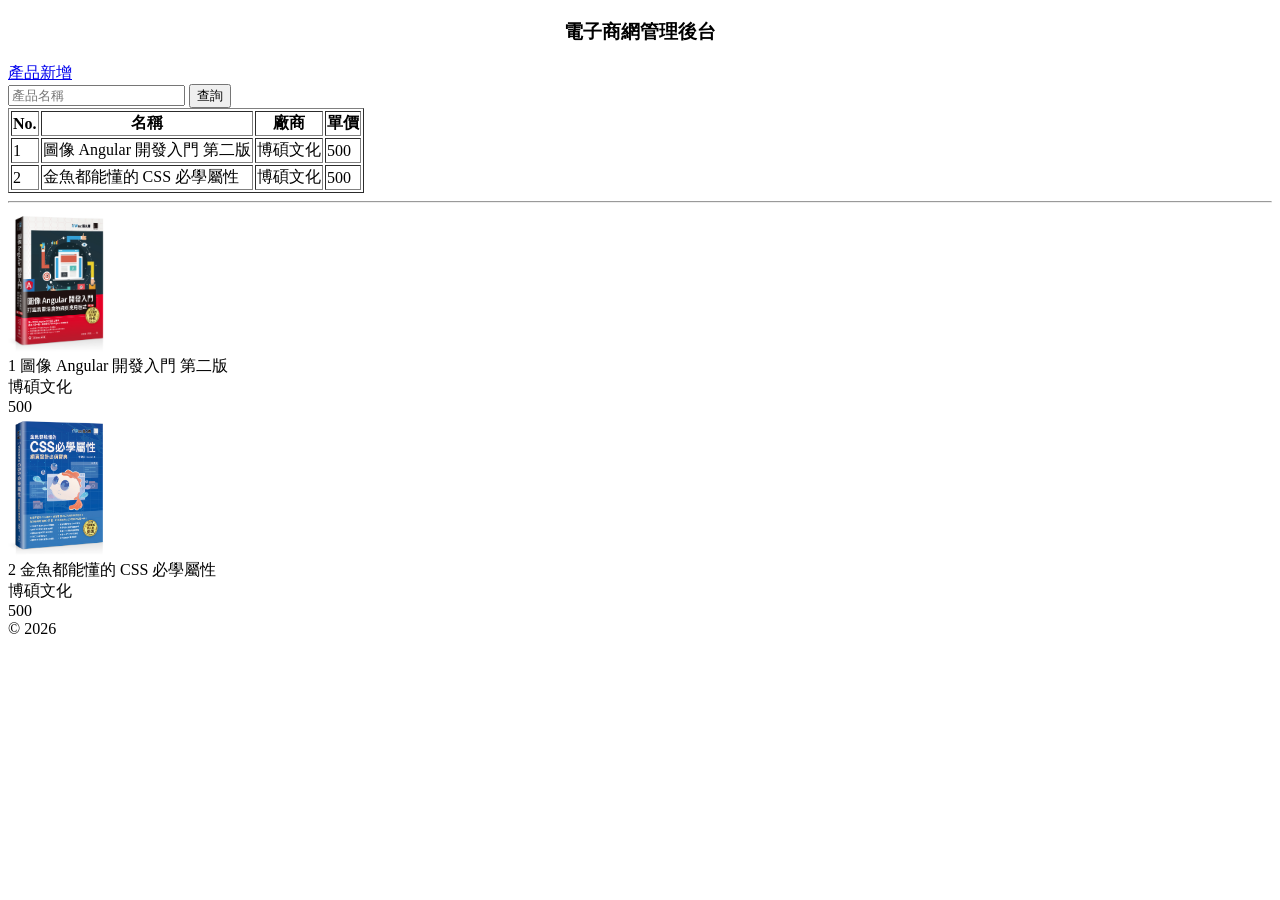
==== src/index.html @ 3e60ecc4 "feat(css): 利用 css 實作標題置中" ====
<!doctype html>
<html lang="en">
  <head>
    <meta charset="UTF-8" />
    <meta name="viewport" content="width=device-width, initial-scale=1.0" />
    <link rel="stylesheet" href="index.css" />
    <title>電子商網管理後台</title>
  </head>
  <body>
    <header>
      <h3 style="text-align: center">電子商網管理後台</h3>
    </header>
    <nav>
      <a href="./form.html">產品新增</a>
    </nav>
    <form>
      <input type="text" placeholder="產品名稱" />
      <button type="button">查詢</button>
    </form>
    <table border="1">
      <tr>
        <th>No.</th>
        <th>名稱</th>
        <th>廠商</th>
        <th>單價</th>
      </tr>
      <tr>
        <td>1</td>
        <td>圖像 Angular 開發入門 第二版</td>
        <td>博碩文化</td>
        <td>500</td>
      </tr>
      <tr>
        <td>2</td>
        <td>金魚都能懂的 CSS 必學屬性</td>
        <td>博碩文化</td>
        <td>500</td>
      </tr>
    </table>
    <hr />
    <div>
      <img src="./assets/images/angular.jpg" alt="angular" width="100" />
    </div>
    <div>
      <div>
        <span>1</span>
        <span>圖像 Angular 開發入門 第二版</span>
      </div>
      <div>博碩文化</div>
      <div>500</div>
    </div>
    <div>
      <div>
        <img src="./assets/images/css.jpg" alt="css" width="100" />
      </div>
      <div>
        <span>2</span>
        <span>金魚都能懂的 CSS 必學屬性</span>
      </div>
      <div>博碩文化</div>
      <div>500</div>
    </div>
    <footer>© 2026</footer>
  </body>
</html>
---- src/index.css ----
h3 {
  text-align: center;
}
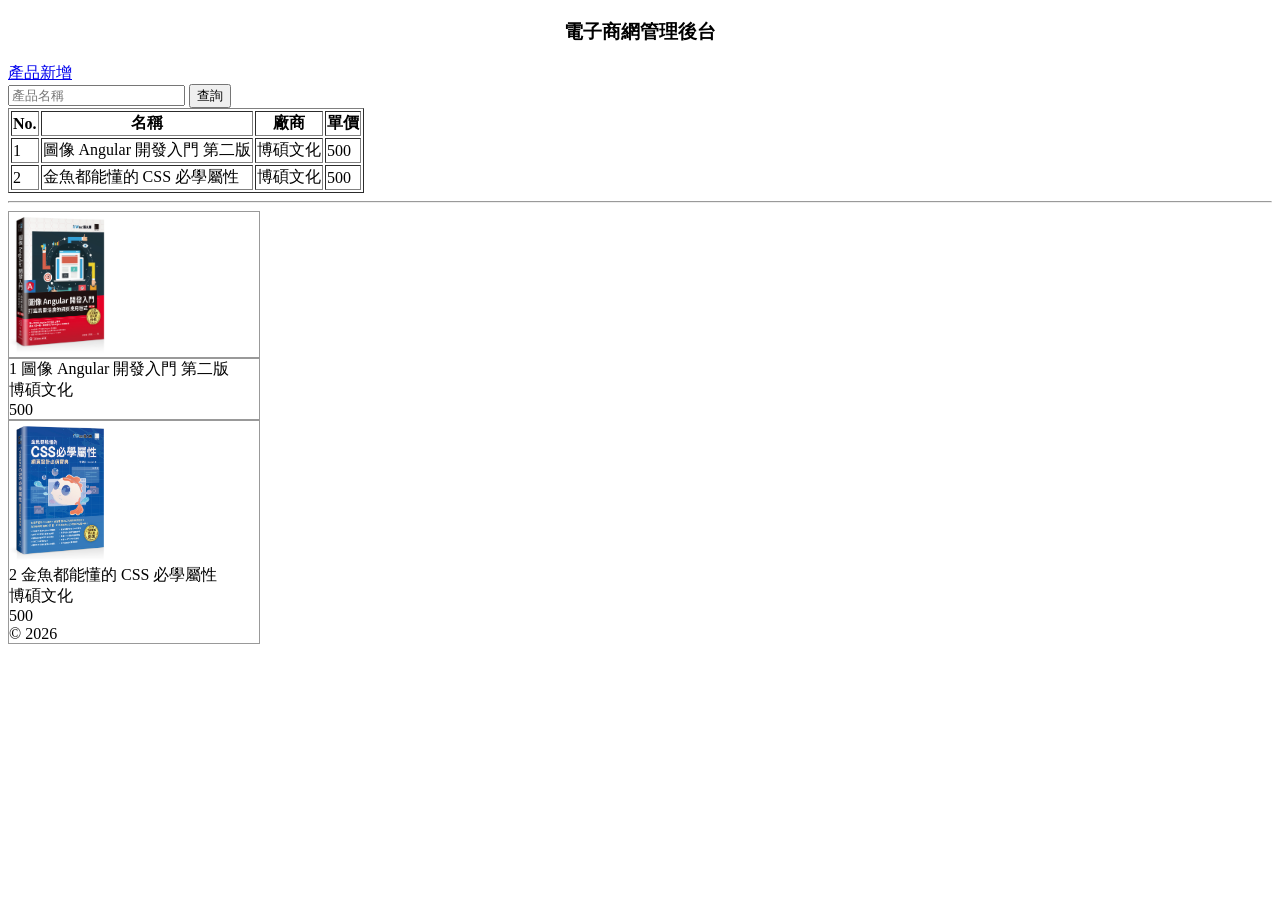
==== commit 5cf26354: "feat(css): 設定產品卡片框線與寬度樣式" ====
--- a/src/index.html
+++ b/src/index.html
@@ -38,18 +38,18 @@
       </tr>
     </table>
     <hr />
-    <div>
+    <section class="card">
       <img src="./assets/images/angular.jpg" alt="angular" width="100" />
-    </div>
-    <div>
+    </section>
+    <section class="card">
       <div>
         <span>1</span>
         <span>圖像 Angular 開發入門 第二版</span>
       </div>
       <div>博碩文化</div>
       <div>500</div>
-    </div>
-    <div>
+    </section>
+     <section class="card">
       <div>
         <img src="./assets/images/css.jpg" alt="css" width="100" />
       </div>
--- a/src/index.css
+++ b/src/index.css
@@ -1,3 +1,9 @@
 h3 {
   text-align: center;
 }
+.card {
+  border-style: solid;
+  border-color: #999;
+  border-width: 1px;
+  width: 250px;
+}
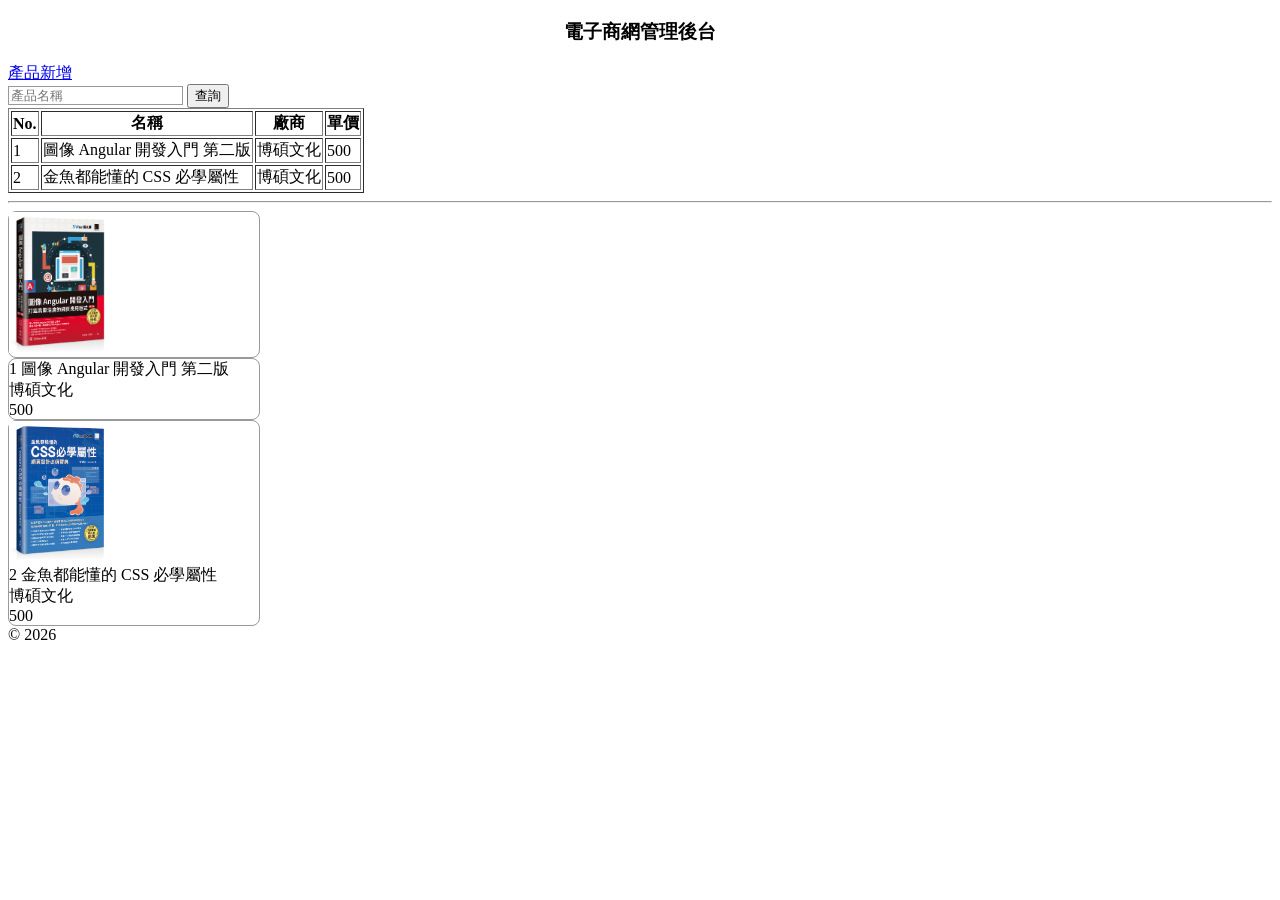
==== commit 43a01787: "feat(css): 設定卡片框線樣式" ====
--- a/src/index.html
+++ b/src/index.html
@@ -49,7 +49,7 @@
       <div>博碩文化</div>
       <div>500</div>
     </section>
-     <section class="card">
+    <section class="card">
       <div>
         <img src="./assets/images/css.jpg" alt="css" width="100" />
       </div>
@@ -59,7 +59,7 @@
       </div>
       <div>博碩文化</div>
       <div>500</div>
-    </div>
+    </section>
     <footer>© 2026</footer>
   </body>
 </html>
--- a/src/index.css
+++ b/src/index.css
@@ -2,8 +2,11 @@
   text-align: center;
 }
 .card {
-  border-style: solid;
-  border-color: #999;
-  border-width: 1px;
+  border: solid 1px #999;
+  border-radius: 8px;
   width: 250px;
 }
+
+input[type="text"] {
+  border: solid 1px #999;
+}
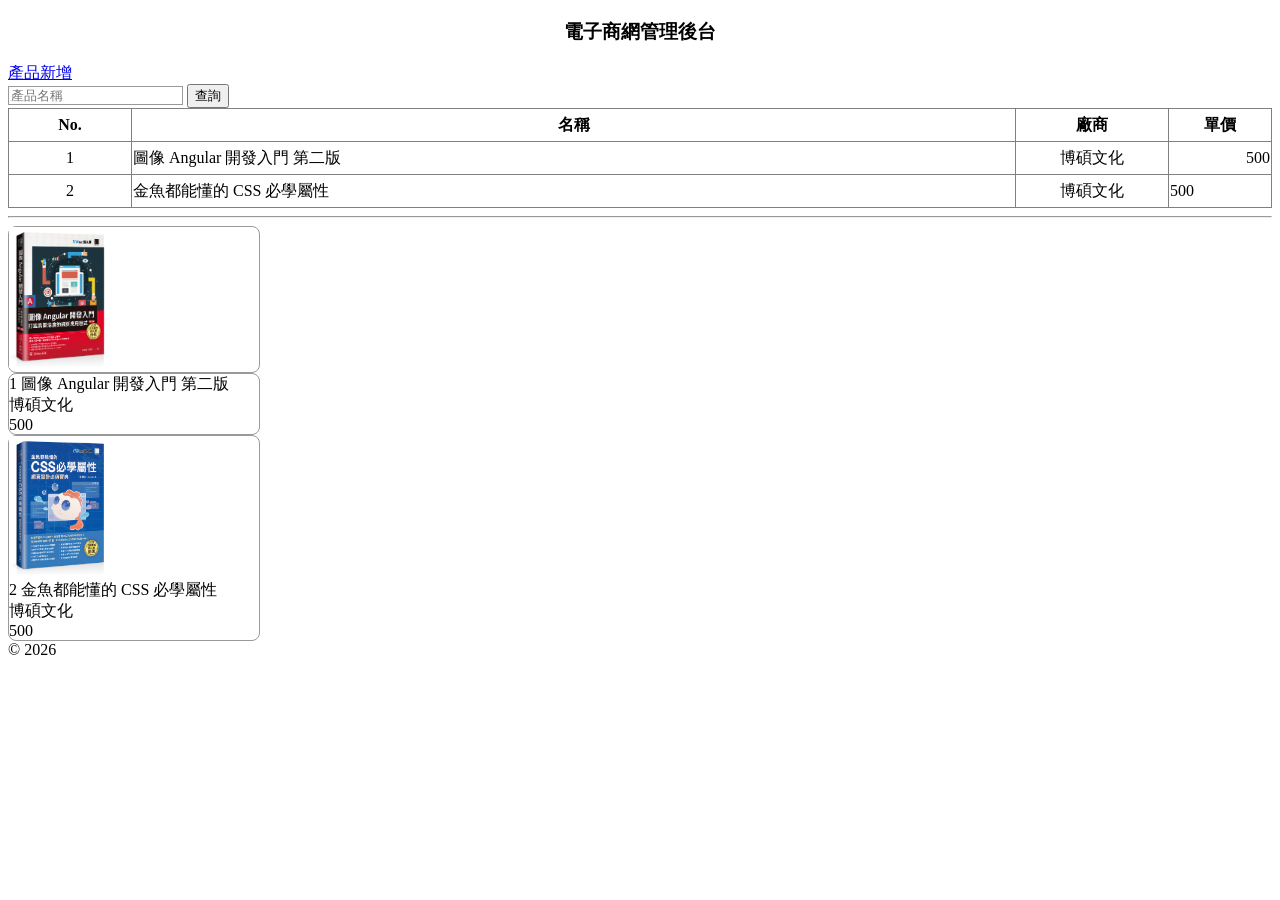
==== commit 0b7ee4d2: "feat(css): 實作產品資料表樣式設定" ====
--- a/src/index.html
+++ b/src/index.html
@@ -24,16 +24,14 @@
         <th>廠商</th>
         <th>單價</th>
       </tr>
-      <tr>
-        <td>1</td>
+    <td class="id">1</td>
         <td>圖像 Angular 開發入門 第二版</td>
-        <td>博碩文化</td>
-        <td>500</td>
+        <td class="company">博碩文化</td>
+        <td class="price">500</td>
       </tr>
-      <tr>
-        <td>2</td>
+      <td class="id">2</td>
         <td>金魚都能懂的 CSS 必學屬性</td>
-        <td>博碩文化</td>
+        <td class="company">博碩文化</td>
         <td>500</td>
       </tr>
     </table>
--- a/src/index.css
+++ b/src/index.css
@@ -10,3 +10,28 @@
 input[type="text"] {
   border: solid 1px #999;
 }
+
+table {
+  border-collapse: collapse;
+  width: 100%;
+}
+
+th,
+td {
+  height: 30px;
+}
+
+td.id {
+  width: 120px;
+  text-align: center;
+}
+
+td.company {
+  width: 150px;
+  text-align: center;
+}
+
+td.price {
+  text-align: right;
+  width: 100px;
+}
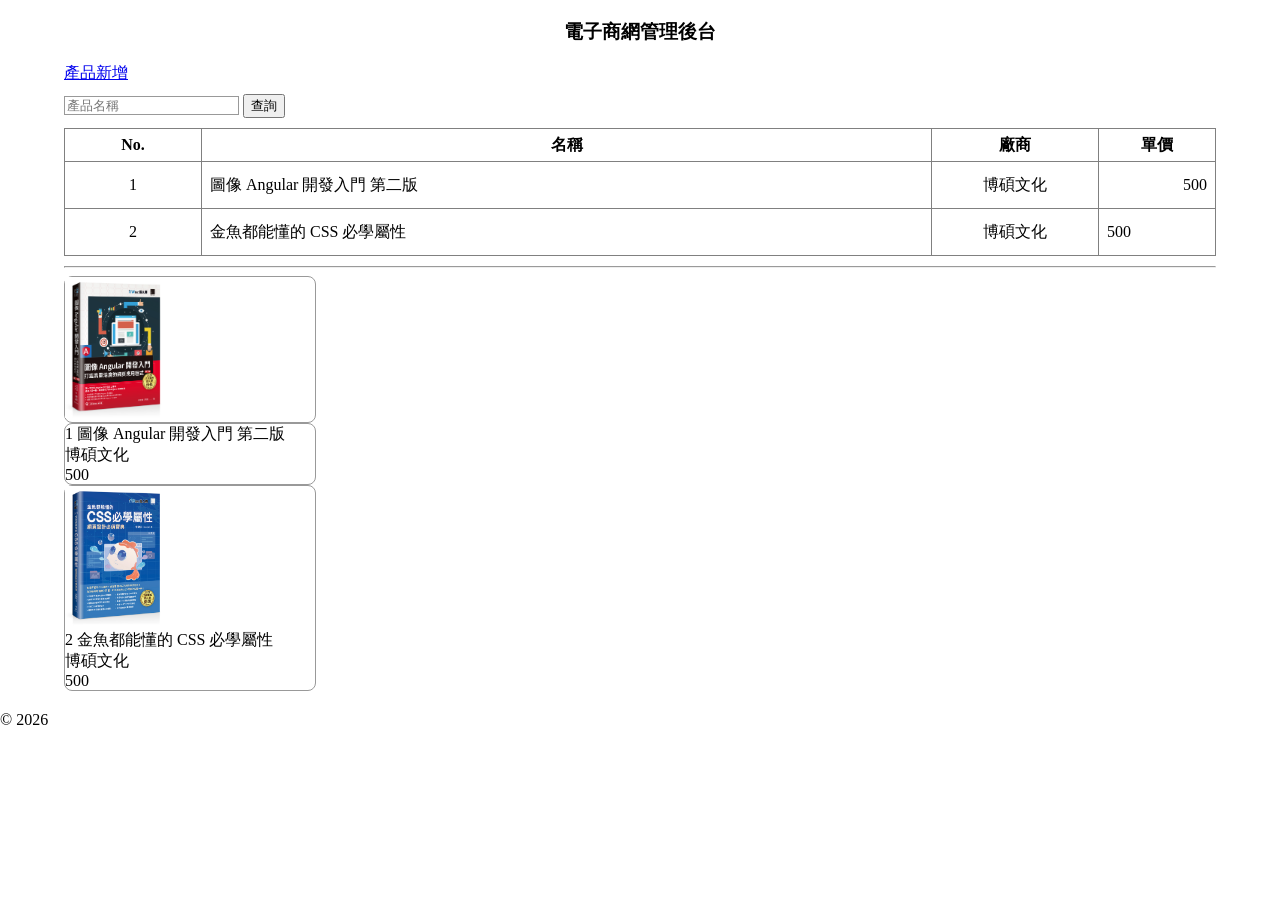
==== commit 83921b48: "feat(css): 實作產品顯示區塊置中樣式" ====
--- a/src/index.html
+++ b/src/index.html
@@ -10,53 +10,55 @@
     <header>
       <h3 style="text-align: center">電子商網管理後台</h3>
     </header>
-    <nav>
-      <a href="./form.html">產品新增</a>
-    </nav>
-    <form>
-      <input type="text" placeholder="產品名稱" />
-      <button type="button">查詢</button>
-    </form>
-    <table border="1">
-      <tr>
-        <th>No.</th>
-        <th>名稱</th>
-        <th>廠商</th>
-        <th>單價</th>
-      </tr>
-    <td class="id">1</td>
-        <td>圖像 Angular 開發入門 第二版</td>
-        <td class="company">博碩文化</td>
-        <td class="price">500</td>
-      </tr>
-      <td class="id">2</td>
-        <td>金魚都能懂的 CSS 必學屬性</td>
-        <td class="company">博碩文化</td>
-        <td>500</td>
-      </tr>
-    </table>
-    <hr />
-    <section class="card">
-      <img src="./assets/images/angular.jpg" alt="angular" width="100" />
+    <section class="body">
+      <nav>
+        <a href="./form.html">產品新增</a>
+      </nav>
+      <form>
+        <input type="text" placeholder="產品名稱" />
+        <button type="button">查詢</button>
+      </form>
+      <table border="1">
+        <tr>
+          <th>No.</th>
+          <th>名稱</th>
+          <th>廠商</th>
+          <th>單價</th>
+        </tr>
+      <td class="id">1</td>
+          <td>圖像 Angular 開發入門 第二版</td>
+          <td class="company">博碩文化</td>
+          <td class="price">500</td>
+        </tr>
+        <td class="id">2</td>
+          <td>金魚都能懂的 CSS 必學屬性</td>
+          <td class="company">博碩文化</td>
+          <td>500</td>
+        </tr>
+      </table>
+      <hr />
+      <section class="card">
+        <img src="./assets/images/angular.jpg" alt="angular" width="100" />
+      </section>
+      <section class="card">
+        <div>
+          <span>1</span>
+          <span>圖像 Angular 開發入門 第二版</span>
+        </div>
+        <div>博碩文化</div>
+        <div>500</div>
+      </section>
+      <section class="card">
+        <div>
+          <img src="./assets/images/css.jpg" alt="css" width="100" />
+        </div>
+        <div>
+          <span>2</span>
+          <span>金魚都能懂的 CSS 必學屬性</span>
+        </div>
+        <div>博碩文化</div>
+        <div>500</div>
     </section>
-    <section class="card">
-      <div>
-        <span>1</span>
-        <span>圖像 Angular 開發入門 第二版</span>
-      </div>
-      <div>博碩文化</div>
-      <div>500</div>
-    </section>
-    <section class="card">
-      <div>
-        <img src="./assets/images/css.jpg" alt="css" width="100" />
-      </div>
-      <div>
-        <span>2</span>
-        <span>金魚都能懂的 CSS 必學屬性</span>
-      </div>
-      <div>博碩文化</div>
-      <div>500</div>
     </section>
     <footer>© 2026</footer>
   </body>
--- a/src/index.css
+++ b/src/index.css
@@ -1,6 +1,21 @@
+body {
+  margin: 0;
+  padding: 0;
+}
+
 h3 {
   text-align: center;
 }
+
+section.body {
+  width: 90%;
+  margin: 0px auto;
+}
+
+nav {
+  margin-bottom: 10px;
+}
+
 .card {
   border: solid 1px #999;
   border-radius: 8px;
@@ -14,11 +29,16 @@
 table {
   border-collapse: collapse;
   width: 100%;
+  margin: 10px 0px;
 }
 
 th,
 td {
   height: 30px;
+}
+
+tr > td {
+  padding: 8px;
 }
 
 td.id {
@@ -35,3 +55,6 @@
   text-align: right;
   width: 100px;
 }
+footer {
+  margin-top: 20px;
+}
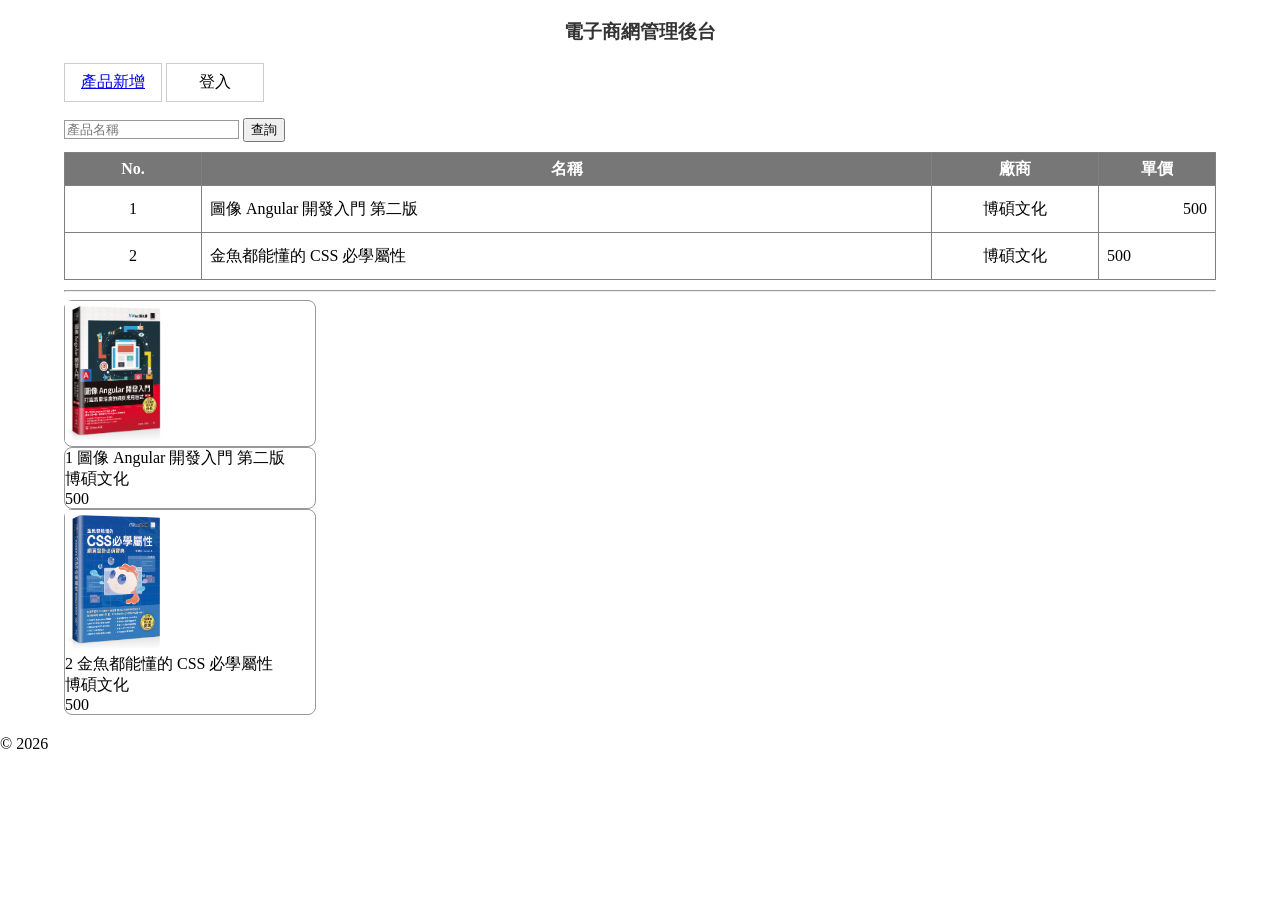
==== commit 14b71a29: "feat(css): 實作導覽列樣式" ====
--- a/src/index.html
+++ b/src/index.html
@@ -12,7 +12,14 @@
     </header>
     <section class="body">
       <nav>
-        <a href="./form.html">產品新增</a>
+     <ul>
+        <li>
+          <a href="./form.html">產品新增</a>
+        </li>
+        <li>
+          <a>登入</a>
+        </li>
+      </ul>
       </nav>
       <form>
         <input type="text" placeholder="產品名稱" />
--- a/src/index.css
+++ b/src/index.css
@@ -5,6 +5,7 @@
 
 h3 {
   text-align: center;
+  color: rgba(0, 0, 0, 0.8);
 }
 
 section.body {
@@ -14,6 +15,19 @@
 
 nav {
   margin-bottom: 10px;
+}
+
+ul {
+  list-style: none;
+  padding-left: 0;
+}
+
+ul > li {
+  border: 1px solid #ccc;
+  display: inline-block;
+  padding: 8px;
+  width: 80px;
+  text-align: center;
 }
 
 .card {
@@ -30,6 +44,11 @@
   border-collapse: collapse;
   width: 100%;
   margin: 10px 0px;
+}
+
+table th {
+  background-color: #777;
+  color: white;
 }
 
 th,
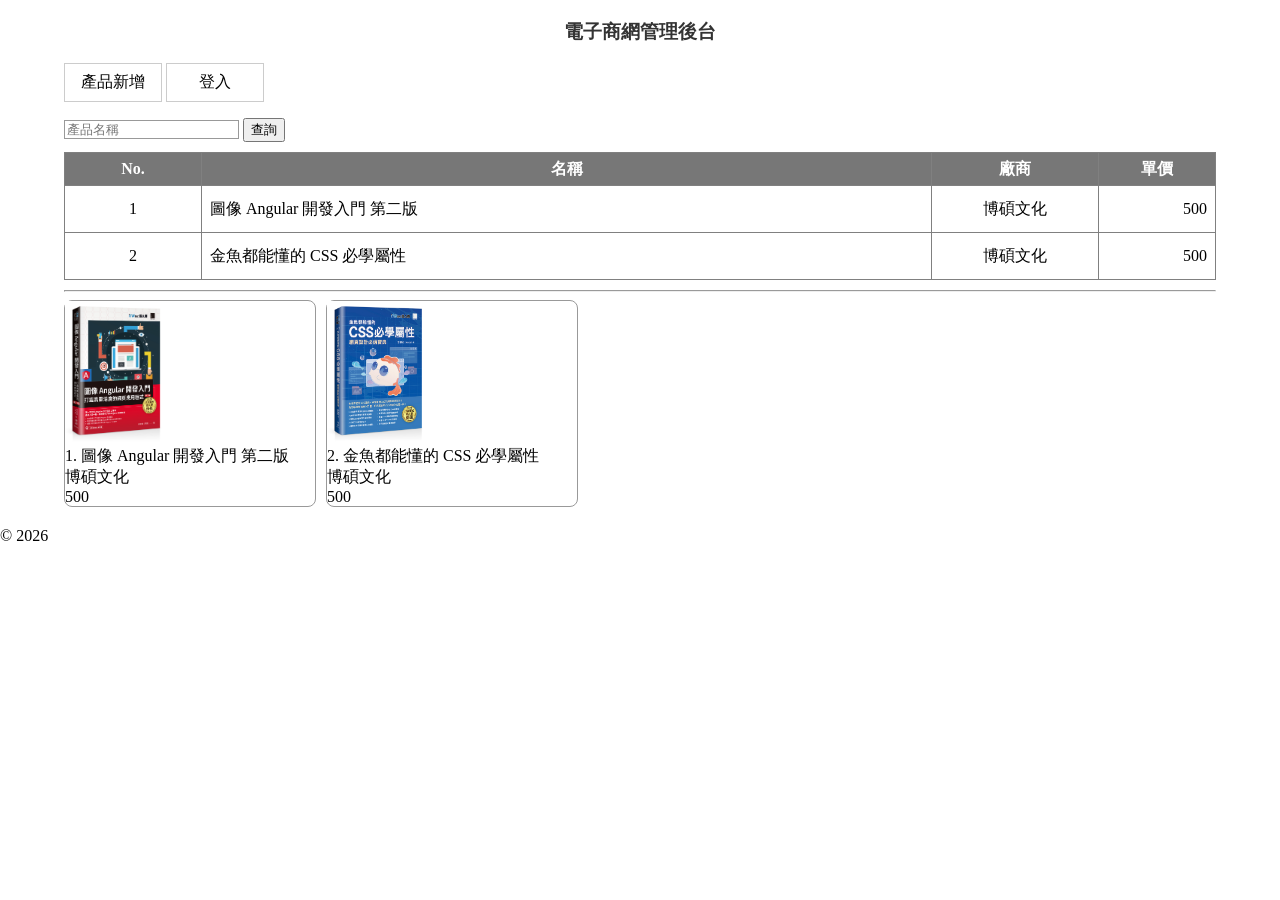
==== commit 34a838b2: "feat(css): 產品卡片清單排版實作" ====
--- a/src/index.html
+++ b/src/index.html
@@ -12,14 +12,14 @@
     </header>
     <section class="body">
       <nav>
-     <ul>
-        <li>
-          <a href="./form.html">產品新增</a>
-        </li>
-        <li>
-          <a>登入</a>
-        </li>
-      </ul>
+        <ul>
+          <li>
+            <a href="./form.html">產品新增</a>
+          </li>
+          <li>
+            <a>登入</a>
+          </li>
+        </ul>
       </nav>
       <form>
         <input type="text" placeholder="產品名稱" />
@@ -32,40 +32,40 @@
           <th>廠商</th>
           <th>單價</th>
         </tr>
-      <td class="id">1</td>
+        <tr>
+          <td class="id">1</td>
           <td>圖像 Angular 開發入門 第二版</td>
           <td class="company">博碩文化</td>
           <td class="price">500</td>
         </tr>
-        <td class="id">2</td>
+        <tr>
+          <td class="id">2</td>
           <td>金魚都能懂的 CSS 必學屬性</td>
           <td class="company">博碩文化</td>
-          <td>500</td>
+          <td class="price">500</td>
         </tr>
       </table>
       <hr />
-      <section class="card">
-        <img src="./assets/images/angular.jpg" alt="angular" width="100" />
+      <section class="card-container">
+        <section class="card">
+          <img src="./assets/images/angular.jpg" alt="angular" width="100" />
+          <div>
+            <span>1.</span>
+            <span>圖像 Angular 開發入門 第二版</span>
+          </div>
+          <div>博碩文化</div>
+          <div>500</div>
+        </section>
+        <section class="card">
+          <img src="./assets/images/css.jpg" alt="css" width="100" />
+          <div>
+            <span>2.</span>
+            <span>金魚都能懂的 CSS 必學屬性</span>
+          </div>
+          <div>博碩文化</div>
+          <div>500</div>
+        </section>
       </section>
-      <section class="card">
-        <div>
-          <span>1</span>
-          <span>圖像 Angular 開發入門 第二版</span>
-        </div>
-        <div>博碩文化</div>
-        <div>500</div>
-      </section>
-      <section class="card">
-        <div>
-          <img src="./assets/images/css.jpg" alt="css" width="100" />
-        </div>
-        <div>
-          <span>2</span>
-          <span>金魚都能懂的 CSS 必學屬性</span>
-        </div>
-        <div>博碩文化</div>
-        <div>500</div>
-    </section>
     </section>
     <footer>© 2026</footer>
   </body>
--- a/src/index.css
+++ b/src/index.css
@@ -30,6 +30,21 @@
   text-align: center;
 }
 
+a,
+a:active,
+a:hover,
+a:focus {
+  color: black;
+  text-decoration: none;
+}
+
+.card-container {
+  display: flex;
+  flex-direction: row;
+  flex-wrap: wrap;
+  gap: 10px;
+}
+
 .card {
   border: solid 1px #999;
   border-radius: 8px;
@@ -49,6 +64,10 @@
 table th {
   background-color: #777;
   color: white;
+}
+
+tr:hover {
+  background-color: yellow;
 }
 
 th,
@@ -74,6 +93,7 @@
   text-align: right;
   width: 100px;
 }
+
 footer {
   margin-top: 20px;
 }
